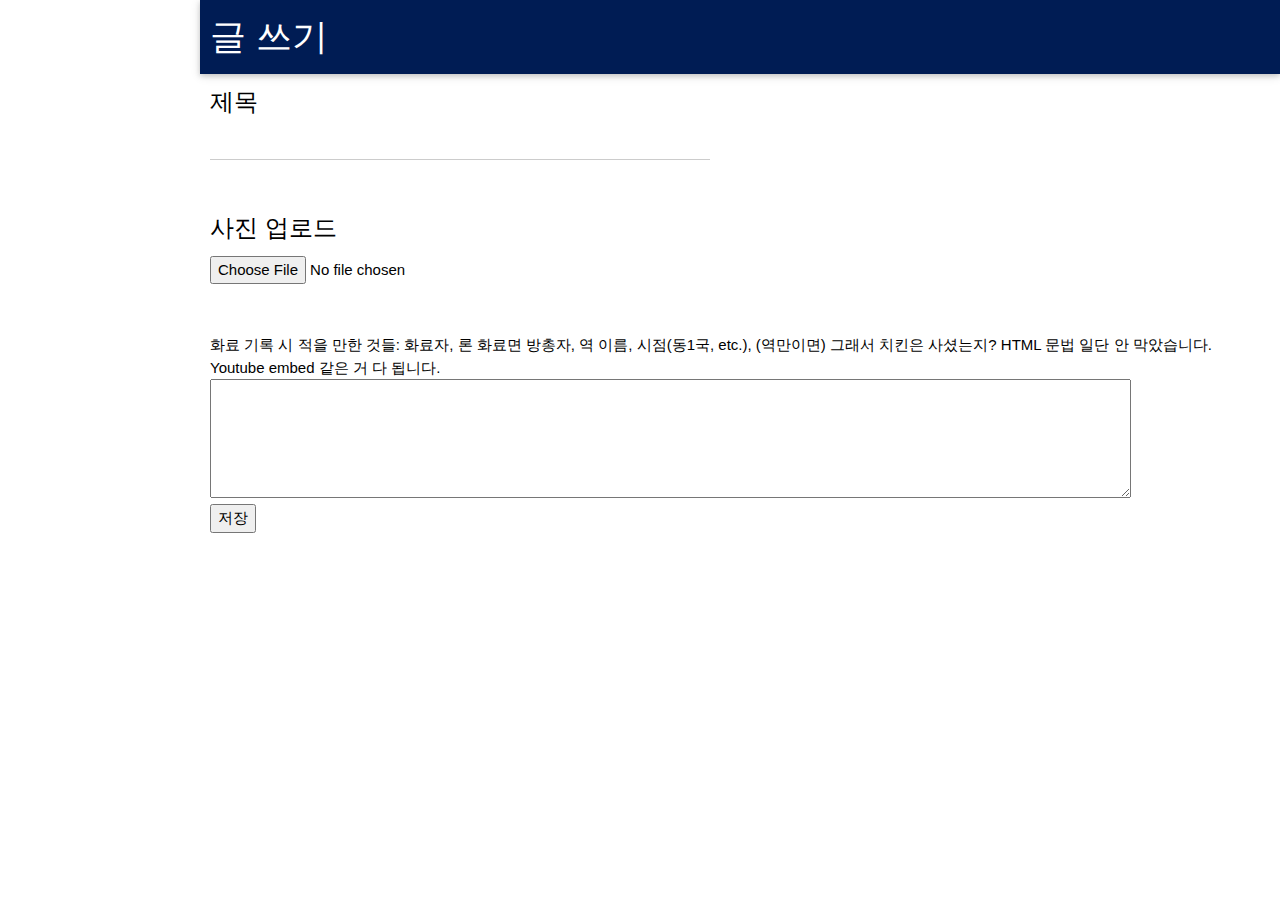
==== bulletin_new_form.html @ 466d3548 "게시판 기능 추가" ====
<!DOCTYPE html>
<html>
	<title>UNIST 마작 소모임 ±0</title>
	<meta name="viewport" charset="utf-8" content="width=device-width, initial-scale=1">
	<link rel="stylesheet" href="w3.css">

	<body>
		<div w3-include-html="menubar.html"></div>

		<div class="w3-main" style="margin-left:200px">
			<div class="w3-card" style="background-color: #001c54; color: white" scrolling="NO">
				<button class="w3-button w3-xlarge w3-hide-large" onclick="w3_open()">&#9776;</button>
				<div class="w3-container" style="padding-left: 10px;">
					<h1>글 쓰기</h1>
				</div>
			</div>
			
			<form id="uploadForm" method="POST" action="bulletin_new_upload.php" enctype="multipart/form-data">
				<div class="w3-container" style="margin-top: 10px;">
					<h3 class="w3-cell">제목</h3>
					<input name="title" style="width: 500px;" class="w3-input w3-mobile" type="text" autocomplete="off" required>

					<h3 style="margin-top: 50px">사진 업로드</h3>
					<input type="file" name="uploadFile" id="uploadFile">

					<div style="margin-top: 50px">
						화료 기록 시 적을 만한 것들: 화료자, 론 화료면 방총자, 역 이름, 시점(동1국, etc.), (역만이면) 그래서 치킨은 사셨는지?
						HTML 문법 일단 안 막았습니다. Youtube embed 같은 거 다 됩니다.
					</div>
					<div><textarea name="content" cols="100" rows="5" class="w3-mobile" form="uploadForm"></textarea></div>
					<input type="submit" value="저장" name="submit">
				</div>
			</form>
		</div>

		<script src="https://www.w3schools.com/lib/w3.js"></script>
		<script>
			w3.includeHTML();

			function w3_open() {
					document.getElementById("mySidebar").style.display = "block";
			}

			function w3_close() {
					document.getElementById("mySidebar").style.display = "none";
			}
		</script>
	</body>
</html>
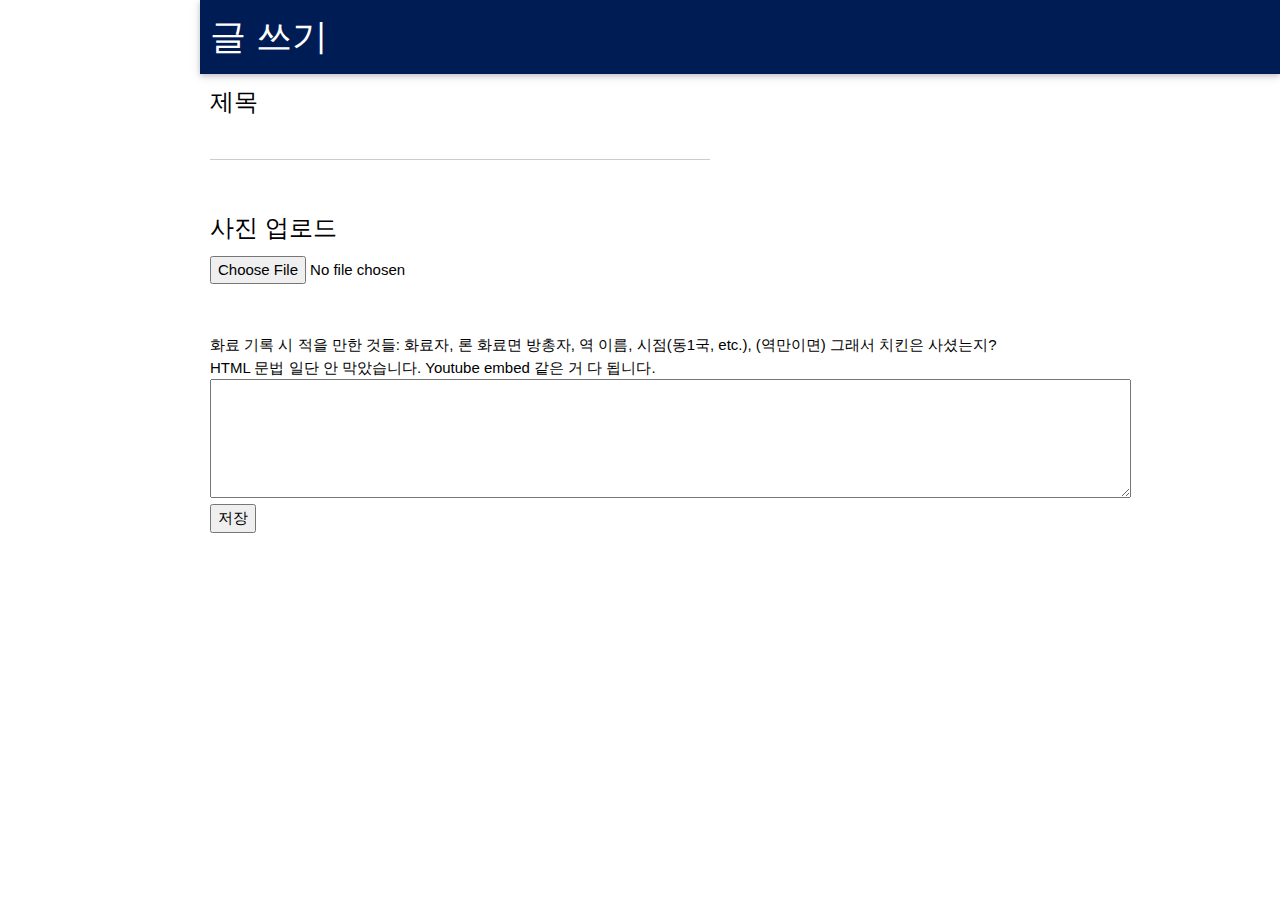
==== commit 7c08eff4: "메뉴바 수정, 새 줄 추가" ====
--- a/bulletin_new_form.html
+++ b/bulletin_new_form.html
@@ -24,7 +24,7 @@
 					<input type="file" name="uploadFile" id="uploadFile">
 
 					<div style="margin-top: 50px">
-						화료 기록 시 적을 만한 것들: 화료자, 론 화료면 방총자, 역 이름, 시점(동1국, etc.), (역만이면) 그래서 치킨은 사셨는지?
+						화료 기록 시 적을 만한 것들: 화료자, 론 화료면 방총자, 역 이름, 시점(동1국, etc.), (역만이면) 그래서 치킨은 사셨는지?<br>
 						HTML 문법 일단 안 막았습니다. Youtube embed 같은 거 다 됩니다.
 					</div>
 					<div><textarea name="content" cols="100" rows="5" class="w3-mobile" form="uploadForm"></textarea></div>
